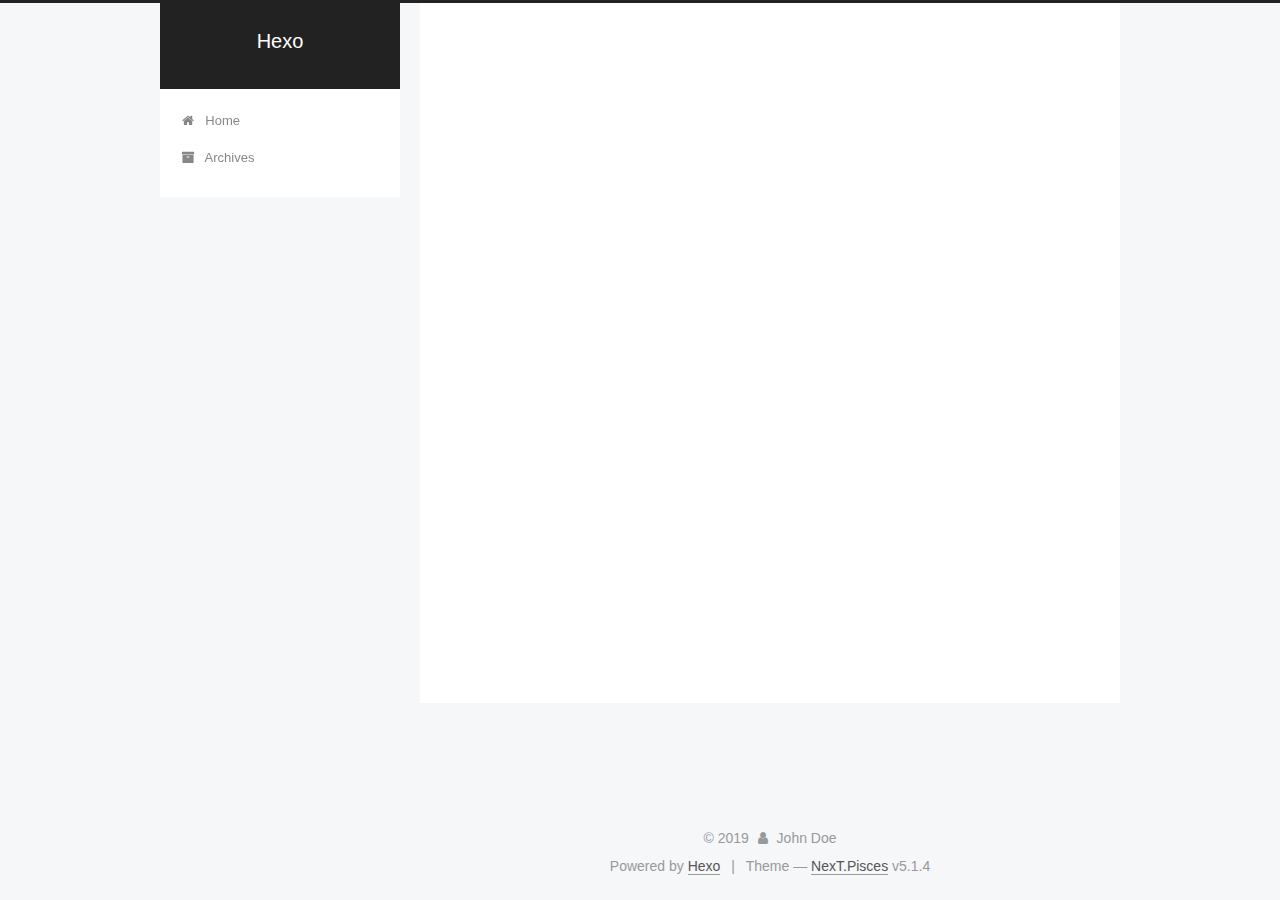
==== archives/index.html @ aa457baf "Site updated: 2019-05-15 20:49:53" ====
<!DOCTYPE html>



  


<html class="theme-next pisces use-motion" lang>
<head><meta name="generator" content="Hexo 3.8.0">
  <meta charset="UTF-8">
<meta http-equiv="X-UA-Compatible" content="IE=edge">
<meta name="viewport" content="width=device-width, initial-scale=1, maximum-scale=1">
<meta name="theme-color" content="#222">









<meta http-equiv="Cache-Control" content="no-transform">
<meta http-equiv="Cache-Control" content="no-siteapp">
















  
  
  <link href="/lib/fancybox/source/jquery.fancybox.css?v=2.1.5" rel="stylesheet" type="text/css">







<link href="/lib/font-awesome/css/font-awesome.min.css?v=4.6.2" rel="stylesheet" type="text/css">

<link href="/css/main.css?v=5.1.4" rel="stylesheet" type="text/css">


  <link rel="apple-touch-icon" sizes="180x180" href="/images/apple-touch-icon-next.png?v=5.1.4">


  <link rel="icon" type="image/png" sizes="32x32" href="/images/favicon-32x32-next.png?v=5.1.4">


  <link rel="icon" type="image/png" sizes="16x16" href="/images/favicon-16x16-next.png?v=5.1.4">


  <link rel="mask-icon" href="/images/logo.svg?v=5.1.4" color="#222">





  <meta name="keywords" content="Hexo, NexT">










<meta property="og:type" content="website">
<meta property="og:title" content="Hexo">
<meta property="og:url" content="http://yoursite.com/archives/index.html">
<meta property="og:site_name" content="Hexo">
<meta property="og:locale" content="default">
<meta name="twitter:card" content="summary">
<meta name="twitter:title" content="Hexo">



<script type="text/javascript" id="hexo.configurations">
  var NexT = window.NexT || {};
  var CONFIG = {
    root: '/',
    scheme: 'Pisces',
    version: '5.1.4',
    sidebar: {"position":"left","display":"post","offset":12,"b2t":false,"scrollpercent":false,"onmobile":false},
    fancybox: true,
    tabs: true,
    motion: {"enable":true,"async":false,"transition":{"post_block":"fadeIn","post_header":"slideDownIn","post_body":"slideDownIn","coll_header":"slideLeftIn","sidebar":"slideUpIn"}},
    duoshuo: {
      userId: '0',
      author: 'Author'
    },
    algolia: {
      applicationID: '',
      apiKey: '',
      indexName: '',
      hits: {"per_page":10},
      labels: {"input_placeholder":"Search for Posts","hits_empty":"We didn't find any results for the search: ${query}","hits_stats":"${hits} results found in ${time} ms"}
    }
  };
</script>



  <link rel="canonical" href="http://yoursite.com/archives/">





  <title>Archive | Hexo</title>
  








</head>

<body itemscope itemtype="http://schema.org/WebPage" lang="default">

  
  
    
  

  <div class="container sidebar-position-left page-archive">
    <div class="headband"></div>

    <header id="header" class="header" itemscope itemtype="http://schema.org/WPHeader">
      <div class="header-inner"><div class="site-brand-wrapper">
  <div class="site-meta ">
    

    <div class="custom-logo-site-title">
      <a href="/" class="brand" rel="start">
        <span class="logo-line-before"><i></i></span>
        <span class="site-title">Hexo</span>
        <span class="logo-line-after"><i></i></span>
      </a>
    </div>
      
        <p class="site-subtitle"></p>
      
  </div>

  <div class="site-nav-toggle">
    <button>
      <span class="btn-bar"></span>
      <span class="btn-bar"></span>
      <span class="btn-bar"></span>
    </button>
  </div>
</div>

<nav class="site-nav">
  

  
    <ul id="menu" class="menu">
      
        
        <li class="menu-item menu-item-home">
          <a href="/" rel="section">
            
              <i class="menu-item-icon fa fa-fw fa-home"></i> <br>
            
            Home
          </a>
        </li>
      
        
        <li class="menu-item menu-item-archives">
          <a href="/archives/" rel="section">
            
              <i class="menu-item-icon fa fa-fw fa-archive"></i> <br>
            
            Archives
          </a>
        </li>
      

      
    </ul>
  

  
</nav>



 </div>
    </header>

    <main id="main" class="main">
      <div class="main-inner">
        <div class="content-wrap">
          <div id="content" class="content">
            

  
  
  
  <div class="post-block archive">
    <div id="posts" class="posts-collapse">
      <span class="archive-move-on"></span>

      <span class="archive-page-counter">
        
        
        
          
        
        Um..! 1 post. Keep on posting.
      </span>

      

        
        
        

        
          
          <div class="collection-title">
            <h1 class="archive-year" id="archive-year-2019">2019</h1>
          </div>
        
        

        

  <article class="post post-type-normal" itemscope itemtype="http://schema.org/Article">
    <header class="post-header">

      <h2 class="post-title">
        
            <a class="post-title-link" href="/2019/05/15/hello-world/" itemprop="url">
              
                <span itemprop="name">Hello World</span>
              
            </a>
        
      </h2>

      <div class="post-meta">
        <time class="post-time" itemprop="dateCreated" datetime="2019-05-15T20:25:03+08:00" content="2019-05-15">
          05-15
        </time>
      </div>

    </header>
  </article>



      

    </div>
  </div>
  
  
  

  



          </div>
          


          

        </div>
        
          
  
  <div class="sidebar-toggle">
    <div class="sidebar-toggle-line-wrap">
      <span class="sidebar-toggle-line sidebar-toggle-line-first"></span>
      <span class="sidebar-toggle-line sidebar-toggle-line-middle"></span>
      <span class="sidebar-toggle-line sidebar-toggle-line-last"></span>
    </div>
  </div>

  <aside id="sidebar" class="sidebar">
    
    <div class="sidebar-inner">

      

      

      <section class="site-overview-wrap sidebar-panel sidebar-panel-active">
        <div class="site-overview">
          <div class="site-author motion-element" itemprop="author" itemscope itemtype="http://schema.org/Person">
            
              <p class="site-author-name" itemprop="name">John Doe</p>
              <p class="site-description motion-element" itemprop="description"></p>
          </div>

          <nav class="site-state motion-element">

            
              <div class="site-state-item site-state-posts">
              
                <a href="/archives/">
              
                  <span class="site-state-item-count">1</span>
                  <span class="site-state-item-name">posts</span>
                </a>
              </div>
            

            

            

          </nav>

          

          

          
          

          
          

          

        </div>
      </section>

      

      

    </div>
  </aside>


        
      </div>
    </main>

    <footer id="footer" class="footer">
      <div class="footer-inner">
        <div class="copyright">&copy; <span itemprop="copyrightYear">2019</span>
  <span class="with-love">
    <i class="fa fa-user"></i>
  </span>
  <span class="author" itemprop="copyrightHolder">John Doe</span>

  
</div>


  <div class="powered-by">Powered by <a class="theme-link" target="_blank" href="https://hexo.io">Hexo</a></div>



  <span class="post-meta-divider">|</span>



  <div class="theme-info">Theme &mdash; <a class="theme-link" target="_blank" href="https://github.com/iissnan/hexo-theme-next">NexT.Pisces</a> v5.1.4</div>




        







        
      </div>
    </footer>

    
      <div class="back-to-top">
        <i class="fa fa-arrow-up"></i>
        
      </div>
    

    

  </div>

  

<script type="text/javascript">
  if (Object.prototype.toString.call(window.Promise) !== '[object Function]') {
    window.Promise = null;
  }
</script>









  












  
  
    <script type="text/javascript" src="/lib/jquery/index.js?v=2.1.3"></script>
  

  
  
    <script type="text/javascript" src="/lib/fastclick/lib/fastclick.min.js?v=1.0.6"></script>
  

  
  
    <script type="text/javascript" src="/lib/jquery_lazyload/jquery.lazyload.js?v=1.9.7"></script>
  

  
  
    <script type="text/javascript" src="/lib/velocity/velocity.min.js?v=1.2.1"></script>
  

  
  
    <script type="text/javascript" src="/lib/velocity/velocity.ui.min.js?v=1.2.1"></script>
  

  
  
    <script type="text/javascript" src="/lib/fancybox/source/jquery.fancybox.pack.js?v=2.1.5"></script>
  


  


  <script type="text/javascript" src="/js/src/utils.js?v=5.1.4"></script>

  <script type="text/javascript" src="/js/src/motion.js?v=5.1.4"></script>



  
  


  <script type="text/javascript" src="/js/src/affix.js?v=5.1.4"></script>

  <script type="text/javascript" src="/js/src/schemes/pisces.js?v=5.1.4"></script>



  

  


  <script type="text/javascript" src="/js/src/bootstrap.js?v=5.1.4"></script>



  


  




	





  





  












  





  

  

  

  
  

  

  

  

</body>
</html>
---- css/main.css ----
/* normalize.css v3.0.2 | MIT License | git.io/normalize */
html {
  font-family: sans-serif; /* 1 */
  -ms-text-size-adjust: 100%; /* 2 */
  -webkit-text-size-adjust: 100%; /* 2 */
}
body {
  margin: 0;
}
article,
aside,
details,
figcaption,
figure,
footer,
header,
hgroup,
main,
menu,
nav,
section,
summary {
  display: block;
}
audio,
canvas,
progress,
video {
  display: inline-block; /* 1 */
  vertical-align: baseline; /* 2 */
}
audio:not([controls]) {
  display: none;
  height: 0;
}
[hidden],
template {
  display: none;
}
a {
  background-color: transparent;
}
a:active,
a:hover {
  outline: 0;
}
abbr[title] {
  border-bottom: 1px dotted;
}
b,
strong {
  font-weight: bold;
}
dfn {
  font-style: italic;
}
h1 {
  font-size: 2em;
  margin: 0.67em 0;
}
mark {
  background: #ff0;
  color: #000;
}
small {
  font-size: 80%;
}
sub,
sup {
  font-size: 75%;
  line-height: 0;
  position: relative;
  vertical-align: baseline;
}
sup {
  top: -0.5em;
}
sub {
  bottom: -0.25em;
}
img {
  border: 0;
}
svg:not(:root) {
  overflow: hidden;
}
figure {
  margin: 1em 40px;
}
hr {
  -moz-box-sizing: content-box;
  box-sizing: content-box;
  height: 0;
}
pre {
  overflow: auto;
}
code,
kbd,
pre,
samp {
  font-family: monospace, monospace;
  font-size: 1em;
}
button,
input,
optgroup,
select,
textarea {
  color: inherit; /* 1 */
  font: inherit; /* 2 */
  margin: 0; /* 3 */
}
button {
  overflow: visible;
}
button,
select {
  text-transform: none;
}
button,
html input[type="button"],
input[type="reset"],
input[type="submit"] {
  -webkit-appearance: button; /* 2 */
  cursor: pointer; /* 3 */
}
button[disabled],
html input[disabled] {
  cursor: default;
}
button::-moz-focus-inner,
input::-moz-focus-inner {
  border: 0;
  padding: 0;
}
input {
  line-height: normal;
}
input[type="checkbox"],
input[type="radio"] {
  box-sizing: border-box; /* 1 */
  padding: 0; /* 2 */
}
input[type="number"]::-webkit-inner-spin-button,
input[type="number"]::-webkit-outer-spin-button {
  height: auto;
}
input[type="search"] {
  -webkit-appearance: textfield; /* 1 */
  -moz-box-sizing: content-box;
  -webkit-box-sizing: content-box; /* 2 */
  box-sizing: content-box;
}
input[type="search"]::-webkit-search-cancel-button,
input[type="search"]::-webkit-search-decoration {
  -webkit-appearance: none;
}
fieldset {
  border: 1px solid #c0c0c0;
  margin: 0 2px;
  padding: 0.35em 0.625em 0.75em;
}
legend {
  border: 0; /* 1 */
  padding: 0; /* 2 */
}
textarea {
  overflow: auto;
}
optgroup {
  font-weight: bold;
}
table {
  border-collapse: collapse;
  border-spacing: 0;
}
td,
th {
  padding: 0;
}
::selection {
  background: #262a30;
  color: #fff;
}
body {
  position: relative;
  font-family: 'Lato', "PingFang SC", "Microsoft YaHei", sans-serif;
  font-size: 14px;
  line-height: 2;
  color: #555;
  background: #f5f7f9;
}
@media (max-width: 767px) {
  body {
    padding-right: 0 !important;
  }
}
@media (min-width: 768px) and (max-width: 991px) {
  body {
    padding-right: 0 !important;
  }
}
@media (min-width: 1600px) {
  body {
    font-size: 16px;
  }
}
h1,
h2,
h3,
h4,
h5,
h6 {
  margin: 0;
  padding: 0;
  font-weight: bold;
  line-height: 1.5;
  font-family: 'Lato', "PingFang SC", "Microsoft YaHei", sans-serif;
}
h2,
h3,
h4,
h5,
h6 {
  margin: 20px 0 15px;
}
h1 {
  font-size: 22px;
}
@media (max-width: 767px) {
  h1 {
    font-size: 18px;
  }
}
h2 {
  font-size: 20px;
}
@media (max-width: 767px) {
  h2 {
    font-size: 16px;
  }
}
h3 {
  font-size: 18px;
}
@media (max-width: 767px) {
  h3 {
    font-size: 14px;
  }
}
h4 {
  font-size: 16px;
}
@media (max-width: 767px) {
  h4 {
    font-size: 12px;
  }
}
h5 {
  font-size: 14px;
}
@media (max-width: 767px) {
  h5 {
    font-size: 10px;
  }
}
h6 {
  font-size: 12px;
}
@media (max-width: 767px) {
  h6 {
    font-size: 8px;
  }
}
p {
  margin: 0 0 20px 0;
}
a {
  color: #555;
  text-decoration: none;
  outline: none;
  border-bottom: 1px solid #999;
  word-wrap: break-word;
}
a:hover {
  color: #222;
  border-bottom-color: #222;
}
blockquote {
  margin: 0;
  padding: 0;
}
img {
  display: block;
  margin: auto;
  max-width: 100%;
  height: auto;
}
hr {
  margin: 40px 0;
  height: 3px;
  border: none;
  background-color: #ddd;
  background-image: repeating-linear-gradient(-45deg, #fff, #fff 4px, transparent 4px, transparent 8px);
}
blockquote {
  padding: 0 15px;
  color: #666;
  border-left: 4px solid #ddd;
}
blockquote cite::before {
  content: "-";
  padding: 0 5px;
}
dt {
  font-weight: 700;
}
dd {
  margin: 0;
  padding: 0;
}
kbd {
  border: 1px solid #ccc;
  border-radius: 0.2em;
  box-shadow: 0.1em 0.1em 0.2em rgba(0,0,0,0.1);
  background-color: #f9f9f9;
  font-family: inherit;
  background-image: -webkit-linear-gradient(top, #eee, #fff, #eee);
  padding: 0.1em 0.3em;
  white-space: nowrap;
}
.text-left {
  text-align: left;
}
.text-center {
  text-align: center;
}
.text-right {
  text-align: right;
}
.text-justify {
  text-align: justify;
}
.text-nowrap {
  white-space: nowrap;
}
.text-lowercase {
  text-transform: lowercase;
}
.text-uppercase {
  text-transform: uppercase;
}
.text-capitalize {
  text-transform: capitalize;
}
.center-block {
  display: block;
  margin-left: auto;
  margin-right: auto;
}
.clearfix:before,
.clearfix:after {
  content: " ";
  display: table;
}
.clearfix:after {
  clear: both;
}
.pullquote {
  width: 45%;
}
.pullquote.left {
  float: left;
  margin-left: 5px;
  margin-right: 10px;
}
.pullquote.right {
  float: right;
  margin-left: 10px;
  margin-right: 5px;
}
.affix.affix.affix {
  position: fixed;
}
.translation {
  margin-top: -20px;
  font-size: 14px;
  color: #999;
}
.scrollbar-measure {
  width: 100px;
  height: 100px;
  overflow: scroll;
  position: absolute;
  top: -9999px;
}
.use-motion .motion-element {
  opacity: 0;
}
table {
  margin: 20px 0;
  width: 100%;
  border-collapse: collapse;
  border-spacing: 0;
  border: 1px solid #ddd;
  font-size: 14px;
  table-layout: fixed;
  word-wrap: break-all;
}
table>tbody>tr:nth-of-type(odd) {
  background-color: #f9f9f9;
}
table>tbody>tr:hover {
  background-color: #f5f5f5;
}
caption,
th,
td {
  padding: 8px;
  text-align: left;
  vertical-align: middle;
  font-weight: normal;
}
th,
td {
  border-bottom: 3px solid #ddd;
  border-right: 1px solid #eee;
}
th {
  padding-bottom: 10px;
  font-weight: 700;
}
td {
  border-bottom-width: 1px;
}
html,
body {
  height: 100%;
}
.container {
  position: relative;
  min-height: 100%;
}
.header-inner {
  margin: 0 auto;
  padding: 100px 0 70px;
  width: 700px;
}
@media (min-width: 1600px) {
  .container .header-inner {
    width: 900px;
  }
}
.main {
  padding-bottom: 150px;
}
.main-inner {
  margin: 0 auto;
  width: 700px;
}
@media (min-width: 1600px) {
  .container .main-inner {
    width: 900px;
  }
}
.footer {
  position: absolute;
  left: 0;
  bottom: 0;
  width: 100%;
  min-height: 50px;
}
.footer-inner {
  box-sizing: border-box;
  margin: 20px auto;
  width: 700px;
}
@media (min-width: 1600px) {
  .container .footer-inner {
    width: 900px;
  }
}
pre,
.highlight {
  overflow: auto;
  margin: 20px 0;
  padding: 0;
  font-size: 13px;
  color: #4d4d4c;
  background: #f7f7f7;
  line-height: 1.6;
}
pre,
code {
  font-family: consolas, Menlo, "PingFang SC", "Microsoft YaHei", monospace;
}
code {
  padding: 2px 4px;
  word-wrap: break-word;
  color: #555;
  background: #eee;
  border-radius: 3px;
  font-size: 13px;
}
pre {
  padding: 10px;
}
pre code {
  padding: 0;
  color: #4d4d4c;
  background: none;
  text-shadow: none;
}
.highlight {
  border-radius: 1px;
}
.highlight pre {
  border: none;
  margin: 0;
  padding: 10px 0;
}
.highlight table {
  margin: 0;
  width: auto;
  border: none;
}
.highlight td {
  border: none;
  padding: 0;
}
.highlight figcaption {
  font-size: 1em;
  color: #4d4d4c;
  line-height: 1em;
  margin-bottom: 1em;
}
.highlight figcaption:before,
.highlight figcaption:after {
  content: " ";
  display: table;
}
.highlight figcaption:after {
  clear: both;
}
.highlight figcaption a {
  float: right;
  color: #4d4d4c;
}
.highlight figcaption a:hover {
  border-bottom-color: #4d4d4c;
}
.highlight .gutter pre {
  padding-left: 10px;
  padding-right: 10px;
  color: #869194;
  text-align: right;
  background-color: #eff2f3;
}
.highlight .code pre {
  width: 100%;
  padding-left: 10px;
  padding-right: 10px;
  background-color: #f7f7f7;
}
.highlight .line {
  height: 20px;
}
.gutter {
  -webkit-user-select: none;
  -moz-user-select: none;
  -ms-user-select: none;
  user-select: none;
}
.gist table {
  width: auto;
}
.gist table td {
  border: none;
}
pre .deletion {
  background: #fdd;
}
pre .addition {
  background: #dfd;
}
pre .meta {
  color: #8959a8;
}
pre .comment {
  color: #8e908c;
}
pre .variable,
pre .attribute,
pre .tag,
pre .regexp,
pre .ruby .constant,
pre .xml .tag .title,
pre .xml .pi,
pre .xml .doctype,
pre .html .doctype,
pre .css .id,
pre .css .class,
pre .css .pseudo {
  color: #c82829;
}
pre .number,
pre .preprocessor,
pre .built_in,
pre .literal,
pre .params,
pre .constant,
pre .command {
  color: #f5871f;
}
pre .ruby .class .title,
pre .css .rules .attribute,
pre .string,
pre .value,
pre .inheritance,
pre .header,
pre .ruby .symbol,
pre .xml .cdata,
pre .special,
pre .number,
pre .formula {
  color: #718c00;
}
pre .title,
pre .css .hexcolor {
  color: #3e999f;
}
pre .function,
pre .python .decorator,
pre .python .title,
pre .ruby .function .title,
pre .ruby .title .keyword,
pre .perl .sub,
pre .javascript .title,
pre .coffeescript .title {
  color: #4271ae;
}
pre .keyword,
pre .javascript .function {
  color: #8959a8;
}
.full-image.full-image.full-image.full-image {
  border: none;
  max-width: 100%;
  width: auto;
  margin: 20px auto 25px;
}
@media (min-width: 992px) {
  .full-image.full-image.full-image.full-image {
    max-width: none;
    width: 118%;
    margin: 0 -9%;
  }
}
.blockquote-center,
.page-home .post-type-quote blockquote,
.page-post-detail .post-type-quote blockquote {
  position: relative;
  margin: 40px 0;
  padding: 0;
  border-left: none;
  text-align: center;
}
.blockquote-center::before,
.page-home .post-type-quote blockquote::before,
.page-post-detail .post-type-quote blockquote::before,
.blockquote-center::after,
.page-home .post-type-quote blockquote::after,
.page-post-detail .post-type-quote blockquote::after {
  position: absolute;
  content: ' ';
  display: block;
  width: 100%;
  height: 24px;
  opacity: 0.2;
  background-repeat: no-repeat;
  background-position: 0 -6px;
  background-size: 22px 22px;
}
.blockquote-center::before,
.page-home .post-type-quote blockquote::before,
.page-post-detail .post-type-quote blockquote::before {
  top: -20px;
  background-image: url("../images/quote-l.svg");
  border-top: 1px solid #ccc;
}
.blockquote-center::after,
.page-home .post-type-quote blockquote::after,
.page-post-detail .post-type-quote blockquote::after {
  bottom: -20px;
  background-image: url("../images/quote-r.svg");
  border-bottom: 1px solid #ccc;
  background-position: 100% 8px;
}
.blockquote-center p,
.page-home .post-type-quote blockquote p,
.page-post-detail .post-type-quote blockquote p,
.blockquote-center div,
.page-home .post-type-quote blockquote div,
.page-post-detail .post-type-quote blockquote div {
  text-align: center;
}
.post .post-body .group-picture img {
  box-sizing: border-box;
  padding: 0 3px;
  border: none;
}
.post .group-picture-row {
  overflow: hidden;
  margin-top: 6px;
}
.post .group-picture-row:first-child {
  margin-top: 0;
}
.post .group-picture-column {
  float: left;
}
.page-post-detail .post-body .group-picture-column {
  float: none;
  margin-top: 10px;
  width: auto !important;
}
.page-post-detail .post-body .group-picture-column img {
  margin: 0 auto;
}
.page-archive .group-picture-container {
  overflow: hidden;
}
.page-archive .group-picture-row {
  float: left;
}
.page-archive .group-picture-row:first-child {
  margin-top: 6px;
}
.page-archive .group-picture-column {
  max-width: 150px;
  max-height: 150px;
}
.post-body .note {
  position: relative;
  padding: 15px;
  margin-bottom: 20px;
  border: 1px solid #eee;
  border-left-width: 5px;
  border-radius: 3px;
}
.post-body .note h2,
.post-body .note h3,
.post-body .note h4,
.post-body .note h5,
.post-body .note h6 {
  margin-top: 0;
  margin-bottom: 0;
  border-bottom: initial;
  padding-top: 0 !important;
}
.post-body .note p:first-child,
.post-body .note ul:first-child,
.post-body .note ol:first-child,
.post-body .note table:first-child,
.post-body .note pre:first-child,
.post-body .note blockquote:first-child {
  margin-top: 0;
}
.post-body .note p:last-child,
.post-body .note ul:last-child,
.post-body .note ol:last-child,
.post-body .note table:last-child,
.post-body .note pre:last-child,
.post-body .note blockquote:last-child {
  margin-bottom: 0;
}
.post-body .note.default {
  border-left-color: #777;
}
.post-body .note.default h2,
.post-body .note.default h3,
.post-body .note.default h4,
.post-body .note.default h5,
.post-body .note.default h6 {
  color: #777;
}
.post-body .note.primary {
  border-left-color: #6f42c1;
}
.post-body .note.primary h2,
.post-body .note.primary h3,
.post-body .note.primary h4,
.post-body .note.primary h5,
.post-body .note.primary h6 {
  color: #6f42c1;
}
.post-body .note.info {
  border-left-color: #428bca;
}
.post-body .note.info h2,
.post-body .note.info h3,
.post-body .note.info h4,
.post-body .note.info h5,
.post-body .note.info h6 {
  color: #428bca;
}
.post-body .note.success {
  border-left-color: #5cb85c;
}
.post-body .note.success h2,
.post-body .note.success h3,
.post-body .note.success h4,
.post-body .note.success h5,
.post-body .note.success h6 {
  color: #5cb85c;
}
.post-body .note.warning {
  border-left-color: #f0ad4e;
}
.post-body .note.warning h2,
.post-body .note.warning h3,
.post-body .note.warning h4,
.post-body .note.warning h5,
.post-body .note.warning h6 {
  color: #f0ad4e;
}
.post-body .note.danger {
  border-left-color: #d9534f;
}
.post-body .note.danger h2,
.post-body .note.danger h3,
.post-body .note.danger h4,
.post-body .note.danger h5,
.post-body .note.danger h6 {
  color: #d9534f;
}
.post-body .label {
  display: inline;
  padding: 0 2px;
  white-space: nowrap;
}
.post-body .label.default {
  background-color: #f0f0f0;
}
.post-body .label.primary {
  background-color: #efe6f7;
}
.post-body .label.info {
  background-color: #e5f2f8;
}
.post-body .label.success {
  background-color: #e7f4e9;
}
.post-body .label.warning {
  background-color: #fcf6e1;
}
.post-body .label.danger {
  background-color: #fae8eb;
}
.post-body .tabs {
  position: relative;
  display: block;
  margin-bottom: 20px;
  padding-top: 10px;
}
.post-body .tabs ul.nav-tabs {
  margin: 0;
  padding: 0;
  display: flex;
  margin-bottom: -1px;
}
@media (max-width: 413px) {
  .post-body .tabs ul.nav-tabs {
    display: block;
    margin-bottom: 5px;
  }
}
.post-body .tabs ul.nav-tabs li.tab {
  list-style-type: none !important;
  margin: 0 0.25em 0 0;
  border-top: 3px solid transparent;
  border-left: 1px solid transparent;
  border-right: 1px solid transparent;
}
@media (max-width: 413px) {
  .post-body .tabs ul.nav-tabs li.tab {
    margin: initial;
    border-top: 1px solid transparent;
    border-left: 3px solid transparent;
    border-right: 1px solid transparent;
    border-bottom: 1px solid transparent;
  }
}
.post-body .tabs ul.nav-tabs li.tab a {
  outline: 0;
  border-bottom: initial;
  display: block;
  line-height: 1.8em;
  padding: 0.25em 0.75em;
  transition-duration: 0.2s;
  transition-timing-function: ease-out;
  transition-delay: 0s;
}
.post-body .tabs ul.nav-tabs li.tab a i {
  width: 1.285714285714286em;
}
.post-body .tabs ul.nav-tabs li.tab.active {
  border-top: 3px solid #fc6423;
  border-left: 1px solid #ddd;
  border-right: 1px solid #ddd;
  background-color: #fff;
}
@media (max-width: 413px) {
  .post-body .tabs ul.nav-tabs li.tab.active {
    border-top: 1px solid #ddd;
    border-left: 3px solid #fc6423;
    border-right: 1px solid #ddd;
    border-bottom: 1px solid #ddd;
  }
}
.post-body .tabs ul.nav-tabs li.tab.active a {
  cursor: default;
  color: #555;
}
.post-body .tabs .tab-content {
  background-color: #fff;
}
.post-body .tabs .tab-content .tab-pane {
  border: 1px solid #ddd;
  padding: 20px 20px 0 20px;
}
.post-body .tabs .tab-content .tab-pane:not(.active) {
  display: none !important;
}
.post-body .tabs .tab-content .tab-pane.active {
  display: block !important;
}
.btn {
  display: inline-block;
  padding: 0 20px;
  font-size: 14px;
  color: #555;
  background: #fff;
  border: 2px solid #555;
  text-decoration: none;
  border-radius: 2px;
  transition-property: background-color;
  transition-duration: 0.2s;
  transition-timing-function: ease-in-out;
  transition-delay: 0s;
  line-height: 2;
}
.btn:hover {
  border-color: #222;
  color: #fff;
  background: #222;
}
.btn +.btn {
  margin: 0 0 8px 8px;
}
.btn .fa-fw {
  width: 1.285714285714286em;
  text-align: left;
}
.btn-bar {
  display: block;
  width: 22px;
  height: 2px;
  background: #555;
  border-radius: 1px;
}
.btn-bar+.btn-bar {
  margin-top: 4px;
}
.pagination {
  margin: 120px 0 40px;
  text-align: center;
  border-top: 1px solid #eee;
}
.page-number-basic,
.pagination .prev,
.pagination .next,
.pagination .page-number,
.pagination .space {
  display: inline-block;
  position: relative;
  top: -1px;
  margin: 0 10px;
  padding: 0 11px;
}
@media (max-width: 767px) {
  .page-number-basic,
  .pagination .prev,
  .pagination .next,
  .pagination .page-number,
  .pagination .space {
    margin: 0 5px;
  }
}
.pagination .prev,
.pagination .next,
.pagination .page-number {
  border-bottom: 0;
  border-top: 1px solid #eee;
  transition-property: border-color;
  transition-duration: 0.2s;
  transition-timing-function: ease-in-out;
  transition-delay: 0s;
}
.pagination .prev:hover,
.pagination .next:hover,
.pagination .page-number:hover {
  border-top-color: #222;
}
.pagination .space {
  padding: 0;
  margin: 0;
}
.pagination .prev {
  margin-left: 0;
}
.pagination .next {
  margin-right: 0;
}
.pagination .page-number.current {
  color: #fff;
  background: #ccc;
  border-top-color: #ccc;
}
@media (max-width: 767px) {
  .pagination {
    border-top: none;
  }
  .pagination .prev,
  .pagination .next,
  .pagination .page-number {
    margin-bottom: 10px;
    border-top: 0;
    border-bottom: 1px solid #eee;
    padding: 0 10px;
  }
  .pagination .prev:hover,
  .pagination .next:hover,
  .pagination .page-number:hover {
    border-bottom-color: #222;
  }
}
.comments {
  margin: 60px 20px 0;
}
.tag-cloud {
  text-align: center;
}
.tag-cloud a {
  display: inline-block;
  margin: 10px;
}
.back-to-top {
  box-sizing: border-box;
  position: fixed;
  bottom: -100px;
  right: 30px;
  z-index: 1050;
  padding: 0 6px;
  width: 24px;
  background: #222;
  font-size: 12px;
  opacity: 0.6;
  color: #fff;
  cursor: pointer;
  text-align: center;
  -webkit-transform: translateZ(0);
  transition-property: bottom;
  transition-duration: 0.2s;
  transition-timing-function: ease-in-out;
  transition-delay: 0s;
}
@media (min-width: 768px) and (max-width: 991px) {
  .back-to-top {
    display: none !important;
  }
}
@media (max-width: 767px) {
  .back-to-top {
    display: none !important;
  }
}
.back-to-top.back-to-top-on {
  bottom: 30px;
}
.header {
  background: transparent;
}
.header-inner {
  position: relative;
}
.headband {
  height: 3px;
  background: #222;
}
.site-meta {
  margin: 0;
  text-align: center;
}
@media (max-width: 767px) {
  .site-meta {
    text-align: center;
  }
}
.brand {
  position: relative;
  display: inline-block;
  padding: 0 40px;
  color: #fff;
  background: #222;
  border-bottom: none;
}
.brand:hover {
  color: #fff;
}
.logo {
  display: inline-block;
  margin-right: 5px;
  line-height: 36px;
  vertical-align: top;
}
.site-title {
  display: inline-block;
  vertical-align: top;
  line-height: 36px;
  font-size: 20px;
  font-weight: normal;
  font-family: 'Lato', "PingFang SC", "Microsoft YaHei", sans-serif;
}
.site-subtitle {
  margin-top: 10px;
  font-size: 13px;
  color: #ddd;
}
.use-motion .brand {
  opacity: 0;
}
.use-motion .logo,
.use-motion .site-title,
.use-motion .site-subtitle {
  opacity: 0;
  position: relative;
  top: -10px;
}
.site-nav-toggle {
  display: none;
  position: absolute;
  top: 10px;
  left: 10px;
}
@media (max-width: 767px) {
  .site-nav-toggle {
    display: block;
  }
}
.site-nav-toggle button {
  margin-top: 2px;
  padding: 9px 10px;
  background: transparent;
  border: none;
}
@media (max-width: 767px) {
  .site-nav {
    display: none;
    margin: 0 -10px;
    padding: 0 10px;
    clear: both;
    border-top: 1px solid #ddd;
  }
}
@media (min-width: 768px) and (max-width: 991px) {
  .site-nav {
    display: block !important;
  }
}
@media (min-width: 992px) {
  .site-nav {
    display: block !important;
  }
}
.menu {
  margin-top: 20px;
  padding-left: 0;
  text-align: center;
}
.menu .menu-item {
  display: inline-block;
  margin: 0 10px;
  list-style: none;
}
@media screen and (max-width: 767px) {
  .menu .menu-item {
    margin-top: 10px;
  }
}
.menu .menu-item a {
  display: block;
  font-size: 13px;
  line-height: inherit;
  border-bottom: 1px solid transparent;
  transition-property: border-color;
  transition-duration: 0.2s;
  transition-timing-function: ease-in-out;
  transition-delay: 0s;
}
.menu .menu-item a:hover,
.menu-item-active a {
  border-bottom-color: #222;
}
.menu .menu-item .fa {
  margin-right: 5px;
}
.use-motion .menu-item {
  opacity: 0;
}
.post-body {
  font-family: 'Lato', "PingFang SC", "Microsoft YaHei", sans-serif;
}
@media (max-width: 767px) {
  .post-body {
    word-break: break-word;
  }
}
.post-body .fancybox img {
  display: block !important;
  margin: 0 auto;
  cursor: pointer;
  cursor: zoom-in;
  cursor: -webkit-zoom-in;
}
.post-body .image-caption,
.post-body .figure .caption {
  margin: -20px auto 15px;
  text-align: center;
  font-size: 14px;
  color: #999;
  font-weight: bold;
  line-height: 1;
}
.post-sticky-flag {
  display: inline-block;
  font-size: 16px;
  -ms-transform: rotate(30deg);
  -webkit-transform: rotate(30deg);
  -moz-transform: rotate(30deg);
  -ms-transform: rotate(30deg);
  -o-transform: rotate(30deg);
  transform: rotate(30deg);
}
.use-motion .post-block,
.use-motion .pagination,
.use-motion .comments {
  opacity: 0;
}
.use-motion .post-header {
  opacity: 0;
}
.use-motion .post-body {
  opacity: 0;
}
.use-motion .collection-title {
  opacity: 0;
}
.posts-expand {
  padding-top: 40px;
}
@media (max-width: 767px) {
  .posts-expand {
    margin: 0 20px;
  }
  .post-body pre .gutter pre {
    padding-right: 10px;
  }
  .post-body .highlight {
    margin-left: 0px;
    margin-right: 0px;
    padding: 0;
  }
  .post-body .highlight .gutter pre {
    padding-right: 10px;
  }
}
@media (min-width: 992px) {
  .posts-expand .post-body {
    text-align: justify;
  }
}
.posts-expand .post-body h2,
.posts-expand .post-body h3,
.posts-expand .post-body h4,
.posts-expand .post-body h5,
.posts-expand .post-body h6 {
  padding-top: 10px;
}
.posts-expand .post-body h2 .header-anchor,
.posts-expand .post-body h3 .header-anchor,
.posts-expand .post-body h4 .header-anchor,
.posts-expand .post-body h5 .header-anchor,
.posts-expand .post-body h6 .header-anchor {
  float: right;
  margin-left: 10px;
  color: #ccc;
  border-bottom-style: none;
  visibility: hidden;
}
.posts-expand .post-body h2 .header-anchor:hover,
.posts-expand .post-body h3 .header-anchor:hover,
.posts-expand .post-body h4 .header-anchor:hover,
.posts-expand .post-body h5 .header-anchor:hover,
.posts-expand .post-body h6 .header-anchor:hover {
  color: inherit;
}
.posts-expand .post-body h2:hover .header-anchor,
.posts-expand .post-body h3:hover .header-anchor,
.posts-expand .post-body h4:hover .header-anchor,
.posts-expand .post-body h5:hover .header-anchor,
.posts-expand .post-body h6:hover .header-anchor {
  visibility: visible;
}
.posts-expand .post-body ul li {
  list-style: circle;
}
.posts-expand .post-body img {
  box-sizing: border-box;
  margin: auto;
  padding: 3px;
  border: 1px solid #ddd;
}
.posts-expand .post-body .fancybox img {
  margin: 0 auto 25px;
}
@media (max-width: 767px) {
  .posts-collapse {
    margin: 0 20px;
  }
  .posts-collapse .post-title,
  .posts-collapse .post-meta {
    display: block;
    width: auto;
    text-align: left;
  }
}
.posts-collapse {
  position: relative;
  z-index: 1010;
  margin-left: 55px;
}
.posts-collapse::after {
  content: " ";
  position: absolute;
  top: 20px;
  left: 0;
  margin-left: -2px;
  width: 4px;
  height: 100%;
  background: #f5f5f5;
  z-index: -1;
}
@media (max-width: 767px) {
  .posts-collapse {
    margin: 0 20px;
  }
}
.posts-collapse .collection-title {
  position: relative;
  margin: 60px 0;
}
.posts-collapse .collection-title h1,
.posts-collapse .collection-title h2 {
  margin-left: 20px;
}
.posts-collapse .collection-title small {
  color: #bbb;
  margin-left: 5px;
}
.posts-collapse .collection-title::before {
  content: " ";
  position: absolute;
  left: 0;
  top: 50%;
  margin-left: -4px;
  margin-top: -4px;
  width: 8px;
  height: 8px;
  background: #bbb;
  border-radius: 50%;
}
.posts-collapse .post {
  margin: 30px 0;
}
.posts-collapse .post-header {
  position: relative;
  transition-duration: 0.2s;
  transition-timing-function: ease-in-out;
  transition-delay: 0s;
  transition-property: border;
  border-bottom: 1px dashed #ccc;
}
.posts-collapse .post-header::before {
  content: " ";
  position: absolute;
  left: 0;
  top: 12px;
  width: 6px;
  height: 6px;
  margin-left: -4px;
  background: #bbb;
  border-radius: 50%;
  border: 1px solid #fff;
  transition-duration: 0.2s;
  transition-timing-function: ease-in-out;
  transition-delay: 0s;
  transition-property: background;
}
.posts-collapse .post-header:hover {
  border-bottom-color: #666;
}
.posts-collapse .post-header:hover::before {
  background: #222;
}
.posts-collapse .post-meta {
  position: absolute;
  font-size: 12px;
  left: 20px;
  top: 5px;
}
.posts-collapse .post-comments-count {
  display: none;
}
.posts-collapse .post-title {
  margin-left: 60px;
  font-size: 16px;
  font-weight: normal;
  line-height: inherit;
}
.posts-collapse .post-title::after {
  margin-left: 3px;
  opacity: 0.6;
}
.posts-collapse .post-title a {
  color: #666;
  border-bottom: none;
}
.page-home .post-type-quote .post-header,
.page-post-detail .post-type-quote .post-header,
.page-home .post-type-quote .post-tags,
.page-post-detail .post-type-quote .post-tags {
  display: none;
}
.posts-expand .post-title {
  text-align: center;
  word-break: break-word;
  font-weight: 400;
}
.posts-expand .post-title-link {
  display: inline-block;
  position: relative;
  color: #555;
  border-bottom: none;
  line-height: 1.2;
  vertical-align: top;
}
.posts-expand .post-title-link::before {
  content: "";
  position: absolute;
  width: 100%;
  height: 2px;
  bottom: 0;
  left: 0;
  background-color: #000;
  visibility: hidden;
  -webkit-transform: scaleX(0);
  -moz-transform: scaleX(0);
  -ms-transform: scaleX(0);
  -o-transform: scaleX(0);
  transform: scaleX(0);
  transition-duration: 0.2s;
  transition-timing-function: ease-in-out;
  transition-delay: 0s;
}
.posts-expand .post-title-link:hover::before {
  visibility: visible;
  -webkit-transform: scaleX(1);
  -moz-transform: scaleX(1);
  -ms-transform: scaleX(1);
  -o-transform: scaleX(1);
  transform: scaleX(1);
}
.posts-expand .post-title-link .fa {
  font-size: 16px;
}
.posts-expand .post-meta {
  margin: 3px 0 60px 0;
  color: #999;
  font-family: 'Lato', "PingFang SC", "Microsoft YaHei", sans-serif;
  font-size: 12px;
  text-align: center;
}
.posts-expand .post-meta .post-category-list {
  display: inline-block;
  margin: 0;
  padding: 3px;
}
.posts-expand .post-meta .post-category-list-link {
  color: #999;
}
.posts-expand .post-meta .post-description {
  font-size: 14px;
  margin-top: 2px;
}
.post-meta-divider {
  margin: 0 0.5em;
}
.post-meta-item-icon {
  margin-right: 3px;
}
@media (min-width: 768px) and (max-width: 991px) {
  .post-meta-item-icon {
    display: inline-block;
  }
}
@media (max-width: 767px) {
  .post-meta-item-icon {
    display: inline-block;
  }
}
@media (min-width: 768px) and (max-width: 991px) {
  .post-meta-item-text {
    display: none;
  }
}
@media (max-width: 767px) {
  .post-meta-item-text {
    display: none;
  }
}
@media (max-width: 767px) {
  .posts-expand .post-comments-count {
    display: none;
  }
}
.post-button {
  margin-top: 40px;
}
.posts-expand .post-tags {
  margin-top: 40px;
  text-align: center;
}
.posts-expand .post-tags a {
  display: inline-block;
  margin-right: 10px;
  font-size: 13px;
}
.post-nav {
  display: table;
  margin-top: 15px;
  width: 100%;
  border-top: 1px solid #eee;
}
.post-nav-divider {
  display: table-cell;
  width: 10%;
}
.post-nav-item {
  display: table-cell;
  padding: 10px 0 0 0;
  width: 45%;
  vertical-align: top;
}
.post-nav-item a {
  position: relative;
  display: block;
  line-height: 25px;
  font-size: 14px;
  color: #555;
  border-bottom: none;
}
.post-nav-item a:hover {
  color: #222;
  border-bottom: none;
}
.post-nav-item a:active {
  top: 2px;
}
.post-nav-item .fa {
  position: absolute;
  top: 8px;
  left: 0;
  font-size: 12px;
}
.post-nav-next a {
  padding-left: 15px;
}
.post-nav-prev {
  text-align: right;
}
.post-nav-prev a {
  padding-right: 15px;
}
.post-nav-prev .fa {
  right: 0;
  left: auto;
}
.posts-expand .post-eof {
  display: block;
  margin: 80px auto 60px;
  width: 8%;
  height: 1px;
  background: #ccc;
  text-align: center;
}
.post:last-child .post-eof.post-eof.post-eof {
  display: none;
}
.post-gallery {
  display: table;
  table-layout: fixed;
  width: 100%;
  border-collapse: separate;
}
.post-gallery-row {
  display: table-row;
}
.post-gallery .post-gallery-img {
  display: table-cell;
  text-align: center;
  vertical-align: middle;
  border: none;
}
.post-gallery .post-gallery-img img {
  max-width: 100%;
  max-height: 100%;
  border: none;
}
.fancybox-close,
.fancybox-close:hover {
  border: none;
}
.rtl.post-body p,
.rtl.post-body a,
.rtl.post-body h1,
.rtl.post-body h2,
.rtl.post-body h3,
.rtl.post-body h4,
.rtl.post-body h5,
.rtl.post-body h6,
.rtl.post-body li,
.rtl.post-body ul,
.rtl.post-body ol {
  direction: rtl;
  font-family: UKIJ Ekran;
}
.rtl.post-title {
  font-family: UKIJ Ekran;
}
.sidebar {
  position: fixed;
  right: 0;
  top: 0;
  bottom: 0;
  width: 0;
  z-index: 1040;
  box-shadow: inset 0 2px 6px #000;
  background: #222;
  -webkit-transform: translateZ(0);
}
.sidebar a {
  color: #999;
  border-bottom-color: #555;
}
.sidebar a:hover {
  color: #eee;
}
@media (min-width: 768px) and (max-width: 991px) {
  .sidebar {
    display: none !important;
  }
}
@media (max-width: 767px) {
  .sidebar {
    display: none !important;
  }
}
.sidebar-inner {
  position: relative;
  padding: 20px 10px;
  color: #999;
  text-align: center;
}
.site-overview-wrap {
  overflow: hidden;
}
.site-overview {
  overflow-y: auto;
  overflow-x: hidden;
}
.sidebar-toggle {
  position: fixed;
  right: 30px;
  bottom: 45px;
  width: 14px;
  height: 14px;
  padding: 5px;
  background: #222;
  line-height: 0;
  z-index: 1050;
  cursor: pointer;
  -webkit-transform: translateZ(0);
}
@media (min-width: 768px) and (max-width: 991px) {
  .sidebar-toggle {
    display: none !important;
  }
}
@media (max-width: 767px) {
  .sidebar-toggle {
    display: none !important;
  }
}
.sidebar-toggle-line {
  position: relative;
  display: inline-block;
  vertical-align: top;
  height: 2px;
  width: 100%;
  background: #fff;
  margin-top: 3px;
}
.sidebar-toggle-line:first-child {
  margin-top: 0;
}
.site-author-image {
  display: block;
  margin: 0 auto;
  padding: 2px;
  max-width: 120px;
  height: auto;
  border: 1px solid #eee;
}
.site-author-name {
  margin: 0;
  text-align: center;
  color: #222;
  font-weight: 600;
}
.site-description {
  margin-top: 0;
  text-align: center;
  font-size: 13px;
  color: #999;
}
.site-state {
  overflow: hidden;
  line-height: 1.4;
  white-space: nowrap;
  text-align: center;
}
.site-state-item {
  display: inline-block;
  padding: 0 15px;
  border-left: 1px solid #eee;
}
.site-state-item:first-child {
  border-left: none;
}
.site-state-item a {
  border-bottom: none;
}
.site-state-item-count {
  display: block;
  text-align: center;
  color: inherit;
  font-weight: 600;
  font-size: 16px;
}
.site-state-item-name {
  font-size: 13px;
  color: #999;
}
.feed-link {
  margin-top: 20px;
}
.feed-link a {
  display: inline-block;
  padding: 0 15px;
  color: #fc6423;
  border: 1px solid #fc6423;
  border-radius: 4px;
}
.feed-link a i {
  color: #fc6423;
  font-size: 14px;
}
.feed-link a:hover {
  color: #fff;
  background: #fc6423;
}
.feed-link a:hover i {
  color: #fff;
}
.links-of-author {
  margin-top: 20px;
}
.links-of-author a {
  display: inline-block;
  vertical-align: middle;
  margin-right: 10px;
  margin-bottom: 10px;
  border-bottom-color: #555;
  font-size: 13px;
}
.links-of-author a:before {
  display: inline-block;
  vertical-align: middle;
  margin-right: 3px;
  content: " ";
  width: 4px;
  height: 4px;
  border-radius: 50%;
  background: #83ff5c;
}
.links-of-blogroll {
  font-size: 13px;
}
.links-of-blogroll-title {
  margin-top: 20px;
  font-size: 14px;
  font-weight: 600;
}
.links-of-blogroll-list {
  margin: 0;
  padding: 0;
  list-style: none;
}
.links-of-blogroll-item {
  padding: 2px 10px;
}
.links-of-blogroll-item a {
  max-width: 280px;
  box-sizing: border-box;
  display: inline-block;
  overflow: hidden;
  white-space: nowrap;
  text-overflow: ellipsis;
}
.sidebar-nav {
  margin: 0 0 20px;
  padding-left: 0;
}
.sidebar-nav li {
  display: inline-block;
  cursor: pointer;
  border-bottom: 1px solid transparent;
  font-size: 14px;
  color: #555;
}
.sidebar-nav li:hover {
  color: #fc6423;
}
.page-post-detail .sidebar-nav-toc {
  padding: 0 5px;
}
.page-post-detail .sidebar-nav-overview {
  margin-left: 10px;
}
.sidebar-nav .sidebar-nav-active {
  color: #fc6423;
  border-bottom-color: #fc6423;
}
.sidebar-nav .sidebar-nav-active:hover {
  color: #fc6423;
}
.sidebar-panel {
  display: none;
}
.sidebar-panel-active {
  display: block;
}
.post-toc-empty {
  font-size: 14px;
  color: #666;
}
.post-toc-wrap {
  overflow: hidden;
}
.post-toc {
  overflow: auto;
}
.post-toc ol {
  margin: 0;
  padding: 0 2px 5px 10px;
  text-align: left;
  list-style: none;
  font-size: 14px;
}
.post-toc ol > ol {
  padding-left: 0;
}
.post-toc ol a {
  transition-duration: 0.2s;
  transition-timing-function: ease-in-out;
  transition-delay: 0s;
  transition-property: all;
  color: #666;
  border-bottom-color: #ccc;
}
.post-toc ol a:hover {
  color: #000;
  border-bottom-color: #000;
}
.post-toc .nav-item {
  overflow: hidden;
  text-overflow: ellipsis;
  text-align: justify;
  white-space: nowrap;
  line-height: 1.8;
}
.post-toc .nav .nav-child {
  display: none;
}
.post-toc .nav .active > .nav-child {
  display: block;
}
.post-toc .nav .active-current > .nav-child {
  display: block;
}
.post-toc .nav .active-current > .nav-child > .nav-item {
  display: block;
}
.post-toc .nav .active > a {
  color: #fc6423;
  border-bottom-color: #fc6423;
}
.post-toc .nav .active-current > a {
  color: #fc6423;
}
.post-toc .nav .active-current > a:hover {
  color: #fc6423;
}
.footer {
  font-size: 14px;
  color: #999;
}
.footer img {
  border: none;
}
.footer-inner {
  text-align: center;
}
.with-love {
  display: inline-block;
  margin: 0 5px;
}
.powered-by,
.theme-info {
  display: inline-block;
}
.cc-license {
  margin-top: 10px;
  text-align: center;
}
.cc-license .cc-opacity {
  opacity: 0.7;
  border-bottom: none;
}
.cc-license .cc-opacity:hover {
  opacity: 0.9;
}
.cc-license img {
  display: inline-block;
}
.theme-next #ds-thread #ds-reset {
  color: #555;
}
.theme-next #ds-thread #ds-reset .ds-replybox {
  margin-bottom: 30px;
}
.theme-next #ds-thread #ds-reset .ds-replybox .ds-avatar,
.theme-next #ds-reset .ds-avatar img {
  box-shadow: none;
}
.theme-next #ds-thread #ds-reset .ds-textarea-wrapper {
  border-color: #c7d4e1;
  background: none;
  border-top-right-radius: 3px;
  border-top-left-radius: 3px;
}
.theme-next #ds-thread #ds-reset .ds-textarea-wrapper textarea {
  height: 60px;
}
.theme-next #ds-reset .ds-rounded-top {
  border-radius: 0;
}
.theme-next #ds-thread #ds-reset .ds-post-toolbar {
  box-sizing: border-box;
  border: 1px solid #c7d4e1;
  background: #f6f8fa;
}
.theme-next #ds-thread #ds-reset .ds-post-options {
  height: 40px;
  border: none;
  background: none;
}
.theme-next #ds-thread #ds-reset .ds-toolbar-buttons {
  top: 11px;
}
.theme-next #ds-thread #ds-reset .ds-sync {
  top: 5px;
}
.theme-next #ds-thread #ds-reset .ds-post-button {
  top: 4px;
  right: 5px;
  width: 90px;
  height: 30px;
  border: 1px solid #c5ced7;
  border-radius: 3px;
  background-image: linear-gradient(#fbfbfc, #f5f7f9);
  color: #60676d;
}
.theme-next #ds-thread #ds-reset .ds-post-button:hover {
  background-position: 0 -30px;
  color: #60676d;
}
.theme-next #ds-thread #ds-reset .ds-comments-info {
  padding: 10px 0;
}
.theme-next #ds-thread #ds-reset .ds-sort {
  display: none;
}
.theme-next #ds-thread #ds-reset li.ds-tab a.ds-current {
  border: none;
  background: #f6f8fa;
  color: #60676d;
}
.theme-next #ds-thread #ds-reset li.ds-tab a.ds-current:hover {
  background-color: #e9f0f7;
  color: #60676d;
}
.theme-next #ds-thread #ds-reset li.ds-tab a {
  border-radius: 2px;
  padding: 5px;
}
.theme-next #ds-thread #ds-reset .ds-login-buttons p {
  color: #999;
  line-height: 36px;
}
.theme-next #ds-thread #ds-reset .ds-login-buttons .ds-service-list li {
  height: 28px;
}
.theme-next #ds-thread #ds-reset .ds-service-list a {
  background: none;
  padding: 5px;
  border: 1px solid;
  border-radius: 3px;
  text-align: center;
}
.theme-next #ds-thread #ds-reset .ds-service-list a:hover {
  color: #fff;
  background: #666;
}
.theme-next #ds-thread #ds-reset .ds-service-list .ds-weibo {
  color: #fc9b00;
  border-color: #fc9b00;
}
.theme-next #ds-thread #ds-reset .ds-service-list .ds-weibo:hover {
  background: #fc9b00;
}
.theme-next #ds-thread #ds-reset .ds-service-list .ds-qq {
  color: #60a3ec;
  border-color: #60a3ec;
}
.theme-next #ds-thread #ds-reset .ds-service-list .ds-qq:hover {
  background: #60a3ec;
}
.theme-next #ds-thread #ds-reset .ds-service-list .ds-renren {
  color: #2e7ac4;
  border-color: #2e7ac4;
}
.theme-next #ds-thread #ds-reset .ds-service-list .ds-renren:hover {
  background: #2e7ac4;
}
.theme-next #ds-thread #ds-reset .ds-service-list .ds-douban {
  color: #37994c;
  border-color: #37994c;
}
.theme-next #ds-thread #ds-reset .ds-service-list .ds-douban:hover {
  background: #37994c;
}
.theme-next #ds-thread #ds-reset .ds-service-list .ds-kaixin {
  color: #fef20d;
  border-color: #fef20d;
}
.theme-next #ds-thread #ds-reset .ds-service-list .ds-kaixin:hover {
  background: #fef20d;
}
.theme-next #ds-thread #ds-reset .ds-service-list .ds-netease {
  color: #f00;
  border-color: #f00;
}
.theme-next #ds-thread #ds-reset .ds-service-list .ds-netease:hover {
  background: #f00;
}
.theme-next #ds-thread #ds-reset .ds-service-list .ds-sohu {
  color: #ffcb05;
  border-color: #ffcb05;
}
.theme-next #ds-thread #ds-reset .ds-service-list .ds-sohu:hover {
  background: #ffcb05;
}
.theme-next #ds-thread #ds-reset .ds-service-list .ds-baidu {
  color: #2831e0;
  border-color: #2831e0;
}
.theme-next #ds-thread #ds-reset .ds-service-list .ds-baidu:hover {
  background: #2831e0;
}
.theme-next #ds-thread #ds-reset .ds-service-list .ds-google {
  color: #166bec;
  border-color: #166bec;
}
.theme-next #ds-thread #ds-reset .ds-service-list .ds-google:hover {
  background: #166bec;
}
.theme-next #ds-thread #ds-reset .ds-service-list .ds-weixin {
  color: #00ce0d;
  border-color: #00ce0d;
}
.theme-next #ds-thread #ds-reset .ds-service-list .ds-weixin:hover {
  background: #00ce0d;
}
.theme-next #ds-thread #ds-reset .ds-service-list .ds-more-services {
  border: none;
}
.theme-next #ds-thread #ds-reset .ds-service-list .ds-more-services:hover {
  background: none;
}
.theme-next #ds-reset .duoshuo-ua-admin {
  display: inline-block;
  color: #f00;
}
.theme-next #ds-reset .duoshuo-ua-platform,
.theme-next #ds-reset .duoshuo-ua-browser {
  color: #ccc;
}
.theme-next #ds-reset .duoshuo-ua-platform .fa,
.theme-next #ds-reset .duoshuo-ua-browser .fa {
  display: inline-block;
  margin-right: 3px;
}
.theme-next #ds-reset .duoshuo-ua-separator {
  display: inline-block;
  margin-left: 5px;
}
.theme-next .this_ua {
  background-color: #ccc !important;
  border-radius: 4px;
  padding: 0 5px !important;
  margin: 1px 1px !important;
  border: 1px solid #bbb !important;
  color: #fff;
  display: inline-block !important;
}
.theme-next .this_ua.admin {
  background-color: #d9534f !important;
  border-color: #d9534f !important;
}
.theme-next .this_ua.platform.iOS,
.theme-next .this_ua.platform.Mac,
.theme-next .this_ua.platform.Windows {
  background-color: #39b3d7 !important;
  border-color: #46b8da !important;
}
.theme-next .this_ua.platform.Linux {
  background-color: #3a3a3a !important;
  border-color: #1f1f1f !important;
}
.theme-next .this_ua.platform.Android {
  background-color: #00c47d !important;
  border-color: #01b171 !important;
}
.theme-next .this_ua.browser.Mobile,
.theme-next .this_ua.browser.Chrome {
  background-color: #5cb85c !important;
  border-color: #4cae4c !important;
}
.theme-next .this_ua.browser.Firefox {
  background-color: #f0ad4e !important;
  border-color: #eea236 !important;
}
.theme-next .this_ua.browser.Maxthon,
.theme-next .this_ua.browser.IE {
  background-color: #428bca !important;
  border-color: #357ebd !important;
}
.theme-next .this_ua.browser.baidu,
.theme-next .this_ua.browser.UCBrowser,
.theme-next .this_ua.browser.Opera {
  background-color: #d9534f !important;
  border-color: #d43f3a !important;
}
.theme-next .this_ua.browser.Android,
.theme-next .this_ua.browser.QQBrowser {
  background-color: #78ace9 !important;
  border-color: #4cae4c !important;
}
.post-spread {
  margin-top: 20px;
  text-align: center;
}
.jiathis_style {
  display: inline-block;
}
.jiathis_style a {
  border: none;
}
.fa {
  font-family: FontAwesome !important;
}
.post-spread {
  margin-top: 20px;
  text-align: center;
}
.bdshare-slide-button-box a {
  border: none;
}
.bdsharebuttonbox {
  display: inline-block;
}
.bdsharebuttonbox a {
  border: none;
}
.local-search-pop-overlay {
  position: fixed;
  width: 100%;
  height: 100%;
  top: 0;
  left: 0;
  z-index: 2080;
  background-color: rgba(0,0,0,0.3);
}
.local-search-popup {
  display: none;
  position: fixed;
  top: 10%;
  left: 50%;
  margin-left: -350px;
  width: 700px;
  height: 80%;
  padding: 0;
  background: #fff;
  color: #333;
  z-index: 9999;
  border-radius: 5px;
}
@media (max-width: 767px) {
  .local-search-popup {
    padding: 0;
    top: 0;
    left: 0;
    margin: 0;
    width: 100%;
    height: 100%;
    border-radius: 0;
  }
}
.local-search-popup ul.search-result-list {
  padding: 0;
  margin: 0 5px;
}
.local-search-popup p.search-result {
  border-bottom: 1px dashed #ccc;
  padding: 5px 0;
}
.local-search-popup a.search-result-title {
  font-weight: bold;
  font-size: 16px;
}
.local-search-popup .search-keyword {
  border-bottom: 1px dashed #f00;
  font-weight: bold;
  color: #f00;
}
.local-search-popup .local-search-header {
  padding: 5px;
  height: 36px;
  background: #f5f5f5;
  border-top-left-radius: 5px;
  border-top-right-radius: 5px;
}
.local-search-popup #local-search-result {
  overflow: auto;
  position: relative;
  padding: 5px 25px;
  height: calc(100% - 55px);
}
.local-search-popup .local-search-input-wrapper {
  display: inline-block;
  width: calc(100% - 90px);
  height: 36px;
  line-height: 36px;
  padding: 0 5px;
}
.local-search-popup .local-search-input-wrapper input {
  padding: 8px 0;
  height: 20px;
  display: block;
  width: 100%;
  outline: none;
  border: none;
  background: transparent;
  vertical-align: middle;
}
.local-search-popup .search-icon,
.local-search-popup .popup-btn-close {
  display: inline-block;
  font-size: 18px;
  color: #999;
  height: 36px;
  width: 18px;
  padding-left: 10px;
  padding-right: 10px;
}
.local-search-popup .search-icon {
  float: left;
}
.local-search-popup .popup-btn-close {
  border-left: 1px solid #eee;
  float: right;
  cursor: pointer;
}
.local-search-popup #no-result {
  position: absolute;
  left: 50%;
  top: 50%;
  -webkit-transform: translate(-50%, -50%);
  -webkit-transform: translate(-50%, -50%);
  -moz-transform: translate(-50%, -50%);
  -ms-transform: translate(-50%, -50%);
  -o-transform: translate(-50%, -50%);
  transform: translate(-50%, -50%);
  color: #ccc;
}
@media (min-width: 768px) and (max-width: 991px) {
  .busuanzi-count {
    width: auto;
  }
}
@media (max-width: 767px) {
  .busuanzi-count {
    width: auto;
  }
}
.site-uv,
.site-pv,
.page-pv {
  display: inline-block;
}
.site-uv .busuanzi-value,
.site-pv .busuanzi-value,
.page-pv .busuanzi-value {
  margin: 0 5px;
}
.site-uv {
  margin-right: 10px;
}
.site-uv::after {
  content: "|";
  padding-left: 10px;
}
.page-archive .archive-page-counter {
  position: relative;
  top: 3px;
  left: 20px;
}
@media (max-width: 767px) {
  .page-archive .archive-page-counter {
    top: 5px;
  }
}
.page-archive .posts-collapse .archive-move-on {
  position: absolute;
  top: 11px;
  left: 0;
  margin-left: -6px;
  width: 10px;
  height: 10px;
  opacity: 0.5;
  background: #555;
  border: 1px solid #fff;
  border-radius: 50%;
}
.category-all-page .category-all-title {
  text-align: center;
}
.category-all-page .category-all {
  margin-top: 20px;
}
.category-all-page .category-list {
  margin: 0;
  padding: 0;
  list-style: none;
}
.category-all-page .category-list-item {
  margin: 5px 10px;
}
.category-all-page .category-list-count {
  color: #bbb;
}
.category-all-page .category-list-count:before {
  display: inline;
  content: " (";
}
.category-all-page .category-list-count:after {
  display: inline;
  content: ") ";
}
.category-all-page .category-list-child {
  padding-left: 10px;
}
#schedule ul#event-list {
  padding-left: 30px;
}
#schedule ul#event-list hr {
  margin: 20px 0 45px 0 !important;
  background: #222;
}
#schedule ul#event-list hr:after {
  display: inline-block;
  content: 'NOW';
  background: #222;
  color: #fff;
  font-weight: bold;
  text-align: right;
  padding: 0 5px;
}
#schedule ul#event-list li.event {
  margin: 20px 0px;
  background: #f9f9f9;
  padding-left: 10px;
  min-height: 40px;
}
#schedule ul#event-list li.event h2.event-summary {
  margin: 0;
  padding-bottom: 3px;
}
#schedule ul#event-list li.event h2.event-summary:before {
  display: inline-block;
  font-family: FontAwesome;
  font-size: 8px;
  content: '\f111';
  vertical-align: middle;
  margin-right: 25px;
  color: #bbb;
}
#schedule ul#event-list li.event span.event-relative-time {
  display: inline-block;
  font-size: 12px;
  font-weight: 400;
  padding-left: 12px;
  color: #bbb;
}
#schedule ul#event-list li.event span.event-details {
  display: block;
  color: #bbb;
  margin-left: 56px;
  padding-top: 3px;
  padding-bottom: 6px;
  text-indent: -24px;
  line-height: 18px;
}
#schedule ul#event-list li.event span.event-details:before {
  text-indent: 0;
  display: inline-block;
  width: 14px;
  font-family: FontAwesome;
  text-align: center;
  margin-right: 9px;
  color: #bbb;
}
#schedule ul#event-list li.event span.event-details.event-location:before {
  content: '\f041';
}
#schedule ul#event-list li.event span.event-details.event-duration:before {
  content: '\f017';
}
#schedule ul#event-list li.event-past {
  background: #fcfcfc;
}
#schedule ul#event-list li.event-past > * {
  opacity: 0.6;
}
#schedule ul#event-list li.event-past h2.event-summary {
  color: #bbb;
}
#schedule ul#event-list li.event-past h2.event-summary:before {
  color: #dfdfdf;
}
#schedule ul#event-list li.event-now {
  background: #222;
  color: #fff;
  padding: 15px 0 15px 10px;
}
#schedule ul#event-list li.event-now h2.event-summary:before {
  -webkit-transform: scale(1.2);
  -moz-transform: scale(1.2);
  -ms-transform: scale(1.2);
  -o-transform: scale(1.2);
  transform: scale(1.2);
  color: #fff;
  animation: dot-flash 1s alternate infinite ease-in-out;
}
#schedule ul#event-list li.event-now * {
  color: #fff !important;
}
@-moz-keyframes dot-flash {
  from {
    opacity: 1;
    -webkit-transform: scale(1.1);
    -moz-transform: scale(1.1);
    -ms-transform: scale(1.1);
    -o-transform: scale(1.1);
    transform: scale(1.1);
  }
  to {
    opacity: 0;
    -webkit-transform: scale(1);
    -moz-transform: scale(1);
    -ms-transform: scale(1);
    -o-transform: scale(1);
    transform: scale(1);
  }
}
@-webkit-keyframes dot-flash {
  from {
    opacity: 1;
    -webkit-transform: scale(1.1);
    -moz-transform: scale(1.1);
    -ms-transform: scale(1.1);
    -o-transform: scale(1.1);
    transform: scale(1.1);
  }
  to {
    opacity: 0;
    -webkit-transform: scale(1);
    -moz-transform: scale(1);
    -ms-transform: scale(1);
    -o-transform: scale(1);
    transform: scale(1);
  }
}
@-o-keyframes dot-flash {
  from {
    opacity: 1;
    -webkit-transform: scale(1.1);
    -moz-transform: scale(1.1);
    -ms-transform: scale(1.1);
    -o-transform: scale(1.1);
    transform: scale(1.1);
  }
  to {
    opacity: 0;
    -webkit-transform: scale(1);
    -moz-transform: scale(1);
    -ms-transform: scale(1);
    -o-transform: scale(1);
    transform: scale(1);
  }
}
@keyframes dot-flash {
  from {
    opacity: 1;
    -webkit-transform: scale(1.1);
    -moz-transform: scale(1.1);
    -ms-transform: scale(1.1);
    -o-transform: scale(1.1);
    transform: scale(1.1);
  }
  to {
    opacity: 0;
    -webkit-transform: scale(1);
    -moz-transform: scale(1);
    -ms-transform: scale(1);
    -o-transform: scale(1);
    transform: scale(1);
  }
}
.page-post-detail .sidebar-toggle-line {
  background: #fc6423;
}
.page-post-detail .comments {
  overflow: hidden;
}
.header {
  position: relative;
  margin: 0 auto;
  width: 960px;
}
@media (min-width: 768px) and (max-width: 991px) {
  .header {
    width: auto;
  }
}
@media (max-width: 767px) {
  .header {
    width: auto;
  }
}
.header-inner {
  position: absolute;
  top: 0;
  overflow: hidden;
  padding: 0;
  width: 240px;
  background: #fff;
  box-shadow: initial;
  border-radius: initial;
}
@media (min-width: 1600px) {
  .container .header-inner {
    width: 240px;
  }
}
@media (min-width: 768px) and (max-width: 991px) {
  .header-inner {
    position: relative;
    width: auto;
    border-radius: initial;
  }
}
@media (max-width: 767px) {
  .header-inner {
    position: relative;
    width: auto;
    border-radius: initial;
  }
}
.main:before,
.main:after {
  content: " ";
  display: table;
}
.main:after {
  clear: both;
}
@media (min-width: 768px) and (max-width: 991px) {
  .main {
    padding-bottom: 100px;
  }
}
@media (max-width: 767px) {
  .main {
    padding-bottom: 100px;
  }
}
.container .main-inner {
  width: 960px;
}
@media (min-width: 768px) and (max-width: 991px) {
  .container .main-inner {
    width: auto;
  }
}
@media (max-width: 767px) {
  .container .main-inner {
    width: auto;
  }
}
.content-wrap {
  float: right;
  box-sizing: border-box;
  padding: 40px;
  width: 700px;
  background: #fff;
  min-height: 700px;
  box-shadow: initial;
  border-radius: initial;
}
@media (min-width: 768px) and (max-width: 991px) {
  .content-wrap {
    width: 100%;
    padding: 20px;
    border-radius: initial;
  }
}
@media (max-width: 767px) {
  .content-wrap {
    width: 100%;
    padding: 20px;
    min-height: auto;
    border-radius: initial;
  }
}
.sidebar {
  position: static;
  float: left;
  margin-top: 300px;
  width: 240px;
  background: #f5f7f9;
  box-shadow: none;
}
@media (min-width: 768px) and (max-width: 991px) {
  .sidebar {
    display: none;
  }
}
@media (max-width: 767px) {
  .sidebar {
    display: none;
  }
}
.sidebar-toggle {
  display: none;
}
.footer-inner {
  width: 960px;
  padding-left: 260px;
}
@media (min-width: 768px) and (max-width: 991px) {
  .footer-inner {
    width: auto;
    padding-left: 0 !important;
    padding-right: 0 !important;
  }
}
@media (max-width: 767px) {
  .footer-inner {
    width: auto;
    padding-left: 0 !important;
    padding-right: 0 !important;
  }
}
.sidebar-position-right .header-inner {
  right: 0;
}
.sidebar-position-right .content-wrap {
  float: left;
}
.sidebar-position-right .sidebar {
  float: right;
}
.sidebar-position-right .footer-inner {
  padding-left: 0;
  padding-right: 260px;
}
.site-brand-wrapper {
  position: relative;
}
.site-meta {
  padding: 20px 0;
  color: #fff;
  background: #222;
}
@media (min-width: 768px) and (max-width: 991px) {
  .site-meta {
    box-shadow: 0 0 16px rgba(0,0,0,0.5);
  }
}
@media (max-width: 767px) {
  .site-meta {
    box-shadow: 0 0 16px rgba(0,0,0,0.5);
  }
}
.brand {
  padding: 0;
  background: none;
}
.brand:hover {
  color: #fff;
}
.site-subtitle {
  margin: 10px 10px 0;
  font-weight: initial;
}
.site-search form {
  display: none;
}
.site-nav {
  border-top: none;
}
@media (min-width: 768px) and (max-width: 991px) {
  .site-nav {
    display: none !important;
  }
}
@media (min-width: 768px) and (max-width: 991px) {
  .site-nav-on {
    display: block !important;
  }
}
.menu .menu-item {
  display: block;
  margin: 0;
}
.menu .menu-item a {
  position: relative;
  box-sizing: border-box;
  padding: 5px 20px;
  text-align: left;
  line-height: inherit;
  transition-property: background-color;
  transition-duration: 0.2s;
  transition-timing-function: ease-in-out;
  transition-delay: 0s;
}
.menu .menu-item a:hover,
.menu-item-active a {
  background: #f9f9f9;
  border-bottom-color: #fff;
}
.menu .menu-item br {
  display: none;
}
.menu-item-active a:after {
  content: " ";
  position: absolute;
  top: 50%;
  margin-top: -3px;
  right: 15px;
  width: 6px;
  height: 6px;
  border-radius: 50%;
  background-color: #bbb;
}
.btn-bar {
  background-color: #fff;
}
.site-nav-toggle {
  left: 20px;
  top: 50%;
  -webkit-transform: translateY(-50%);
  -webkit-transform: translateY(-50%);
  -moz-transform: translateY(-50%);
  -ms-transform: translateY(-50%);
  -o-transform: translateY(-50%);
  transform: translateY(-50%);
}
@media (min-width: 768px) and (max-width: 991px) {
  .site-nav-toggle {
    display: block;
  }
}
.use-motion .sidebar .motion-element {
  opacity: 1;
}
.sidebar {
  margin-left: -100%;
  right: auto;
  bottom: auto;
  -webkit-transform: none;
}
.sidebar-inner {
  box-sizing: border-box;
  width: 240px;
  color: #555;
  background: #fff;
  box-shadow: initial;
  border-radius: initial;
  opacity: 0;
}
.sidebar-inner.affix {
  position: fixed;
  top: 12px;
}
.sidebar-inner.affix-bottom {
  position: absolute;
}
.site-overview {
  text-align: left;
}
.site-author:before,
.site-author:after {
  content: " ";
  display: table;
}
.site-author:after {
  clear: both;
}
.sidebar a {
  color: #555;
}
.sidebar a:hover {
  color: #222;
}
.site-state-item {
  padding: 0 10px;
}
.links-of-author-item a:before {
  display: none;
}
.links-of-author-item a {
  border-bottom: none;
  text-decoration: underline;
}
.feed-link {
  border-top: 1px dotted #ccc;
  border-bottom: 1px dotted #ccc;
  text-align: center;
}
.feed-link a {
  display: block;
  color: #fc6423;
  border: none;
}
.feed-link a:hover {
  background: none;
  color: #e34603;
}
.feed-link a:hover i {
  color: #e34603;
}
.links-of-author {
  display: flex;
  flex-wrap: wrap;
  justify-content: center;
}
.links-of-author-item {
  margin: 5px 0 0;
  width: 50%;
}
.links-of-author-item a {
  max-width: 216px;
  box-sizing: border-box;
  display: inline-block;
  margin-right: 0;
  margin-bottom: 0;
  padding: 0 5px;
  overflow: hidden;
  white-space: nowrap;
  text-overflow: ellipsis;
}
.links-of-author-item a {
  display: block;
  text-decoration: none;
}
.links-of-author-item a:hover {
  border-radius: 4px;
  background: #eee;
}
.links-of-author-item .fa {
  margin-right: 2px;
  font-size: 16px;
}
.links-of-author-item .fa-globe {
  font-size: 15px;
}
.links-of-blogroll {
  text-align: center;
  margin-top: 20px;
  padding: 3px 0 0;
  border-top: 1px dotted #ccc;
}
.links-of-blogroll-title {
  margin-top: 0;
}
.links-of-blogroll-item {
  padding: 0;
}
.links-of-blogroll-inline:before,
.links-of-blogroll-inline:after {
  content: " ";
  display: table;
}
.links-of-blogroll-inline:after {
  clear: both;
}
.links-of-blogroll-inline .links-of-blogroll-item {
  margin: 5px 0 0;
  width: 50%;
  display: inline-block;
  width: unset;
}
.links-of-blogroll-inline .links-of-blogroll-item a {
  max-width: 216px;
  box-sizing: border-box;
  display: inline-block;
  margin-right: 0;
  margin-bottom: 0;
  padding: 0 5px;
  overflow: hidden;
  white-space: nowrap;
  text-overflow: ellipsis;
}
@media (max-width: 767px) {
  .post-body {
    text-align: justify;
  }
}
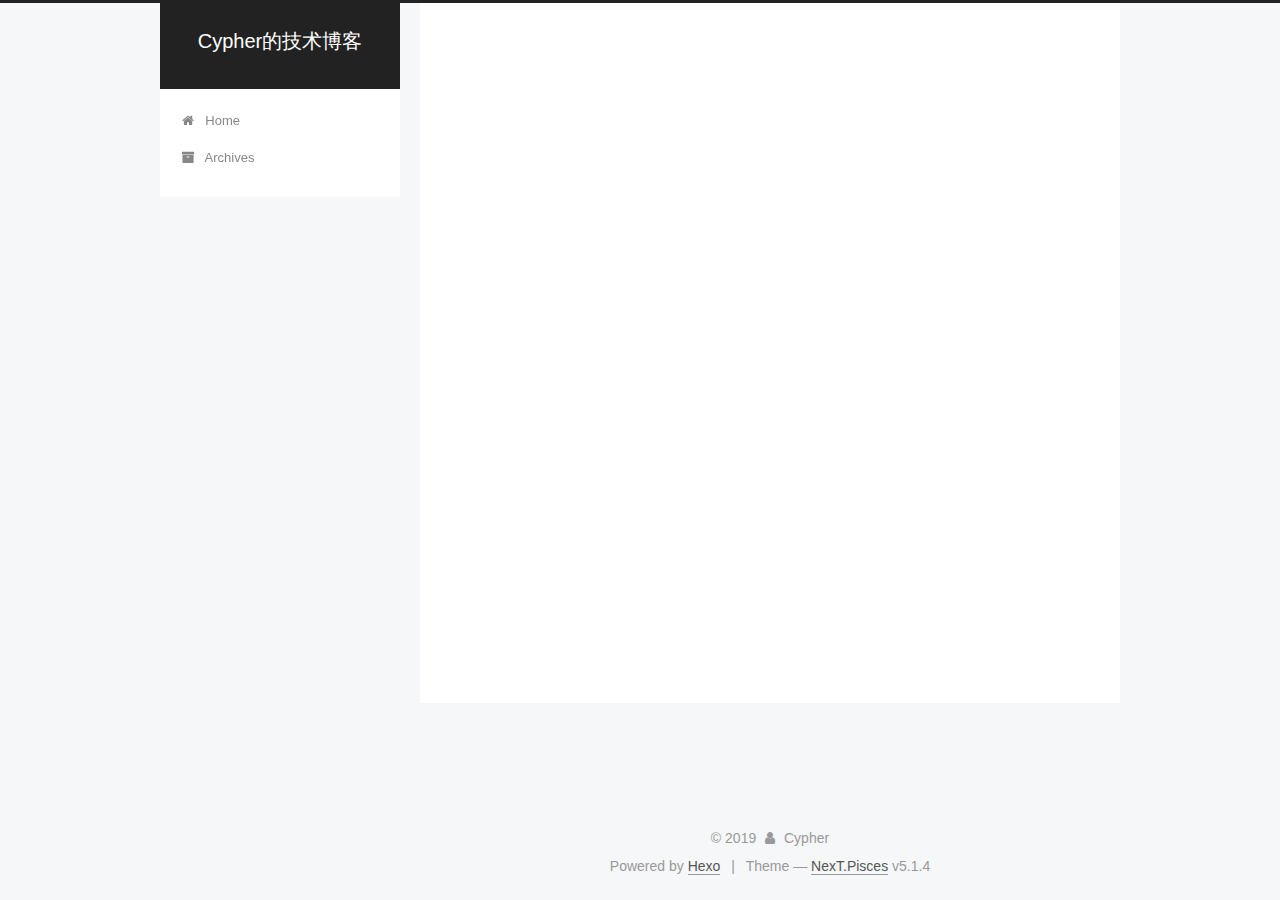
==== commit 98c26223: "Site updated: 2019-05-15 20:54:25" ====
--- a/archives/index.html
+++ b/archives/index.html
@@ -80,12 +80,12 @@
 
 
 <meta property="og:type" content="website">
-<meta property="og:title" content="Hexo">
-<meta property="og:url" content="http://yoursite.com/archives/index.html">
-<meta property="og:site_name" content="Hexo">
+<meta property="og:title" content="Cypher的技术博客">
+<meta property="og:url" content="http://huasheng-hou.githug.io/archives/index.html">
+<meta property="og:site_name" content="Cypher的技术博客">
 <meta property="og:locale" content="default">
 <meta name="twitter:card" content="summary">
-<meta name="twitter:title" content="Hexo">
+<meta name="twitter:title" content="Cypher的技术博客">
 
 
 
@@ -115,13 +115,13 @@
 
 
 
-  <link rel="canonical" href="http://yoursite.com/archives/">
-
-
-
-
-
-  <title>Archive | Hexo</title>
+  <link rel="canonical" href="http://huasheng-hou.githug.io/archives/">
+
+
+
+
+
+  <title>Archive | Cypher的技术博客</title>
   
 
 
@@ -151,7 +151,7 @@
     <div class="custom-logo-site-title">
       <a href="/" class="brand" rel="start">
         <span class="logo-line-before"><i></i></span>
-        <span class="site-title">Hexo</span>
+        <span class="site-title">Cypher的技术博客</span>
         <span class="logo-line-after"><i></i></span>
       </a>
     </div>
@@ -312,7 +312,7 @@
         <div class="site-overview">
           <div class="site-author motion-element" itemprop="author" itemscope itemtype="http://schema.org/Person">
             
-              <p class="site-author-name" itemprop="name">John Doe</p>
+              <p class="site-author-name" itemprop="name">Cypher</p>
               <p class="site-description motion-element" itemprop="description"></p>
           </div>
 
@@ -368,7 +368,7 @@
   <span class="with-love">
     <i class="fa fa-user"></i>
   </span>
-  <span class="author" itemprop="copyrightHolder">John Doe</span>
+  <span class="author" itemprop="copyrightHolder">Cypher</span>
 
   
 </div>
--- a/css/main.css
+++ b/css/main.css
@@ -1823,7 +1823,7 @@
   width: 4px;
   height: 4px;
   border-radius: 50%;
-  background: #83ff5c;
+  background: #9fff53;
 }
 .links-of-blogroll {
   font-size: 13px;
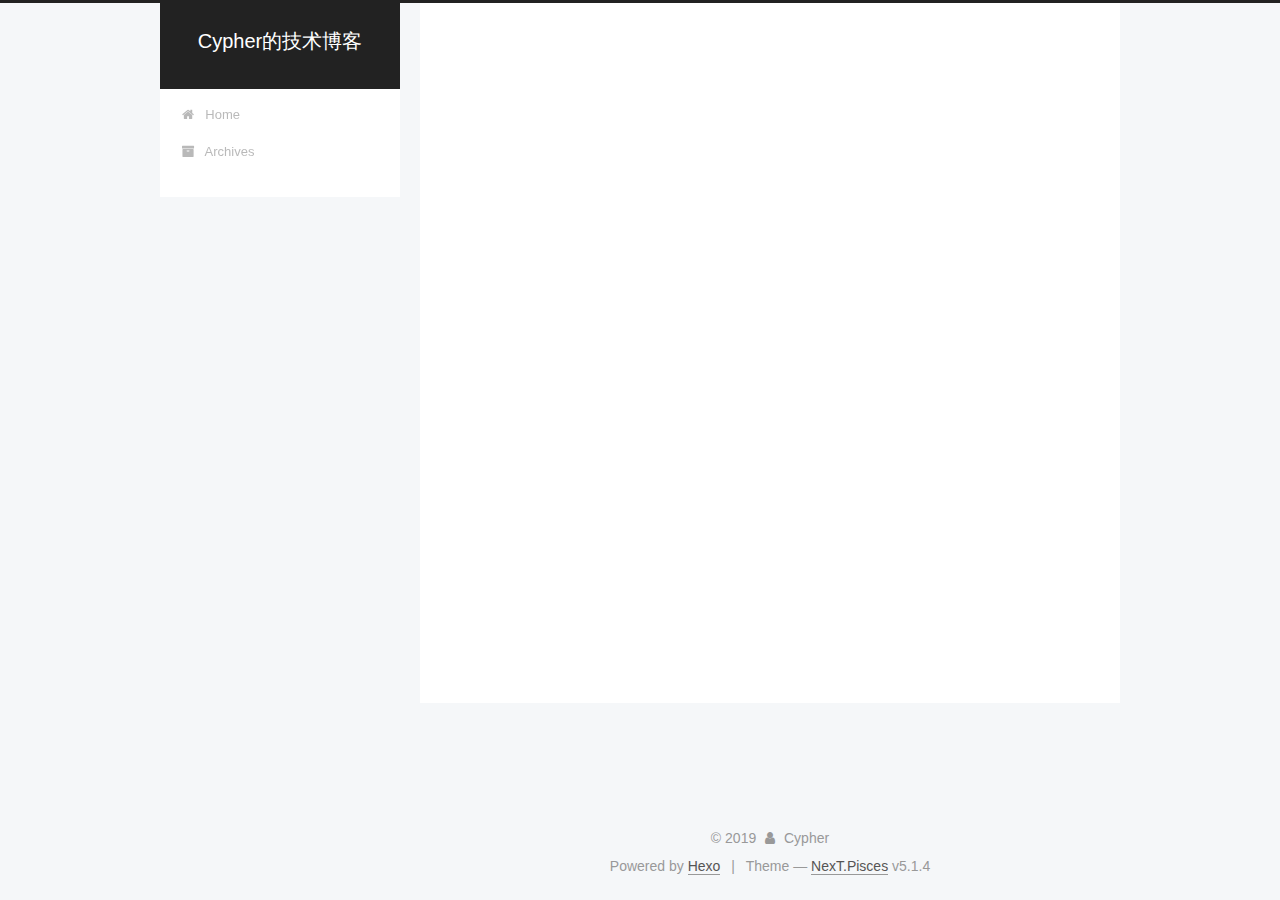
==== commit d1d37671: "Site updated: 2019-05-15 20:56:53" ====
--- a/archives/index.html
+++ b/archives/index.html
@@ -5,7 +5,7 @@
   
 
 
-<html class="theme-next pisces use-motion" lang>
+<html class="theme-next pisces use-motion" lang="Chinese">
 <head><meta name="generator" content="Hexo 3.8.0">
   <meta charset="UTF-8">
 <meta http-equiv="X-UA-Compatible" content="IE=edge">
@@ -83,7 +83,7 @@
 <meta property="og:title" content="Cypher的技术博客">
 <meta property="og:url" content="http://huasheng-hou.githug.io/archives/index.html">
 <meta property="og:site_name" content="Cypher的技术博客">
-<meta property="og:locale" content="default">
+<meta property="og:locale" content="Chinese">
 <meta name="twitter:card" content="summary">
 <meta name="twitter:title" content="Cypher的技术博客">
 
@@ -133,7 +133,7 @@
 
 </head>
 
-<body itemscope itemtype="http://schema.org/WebPage" lang="default">
+<body itemscope itemtype="http://schema.org/WebPage" lang="Chinese">
 
   
   
--- a/css/main.css
+++ b/css/main.css
@@ -1823,7 +1823,7 @@
   width: 4px;
   height: 4px;
   border-radius: 50%;
-  background: #9fff53;
+  background: #7a4214;
 }
 .links-of-blogroll {
   font-size: 13px;
